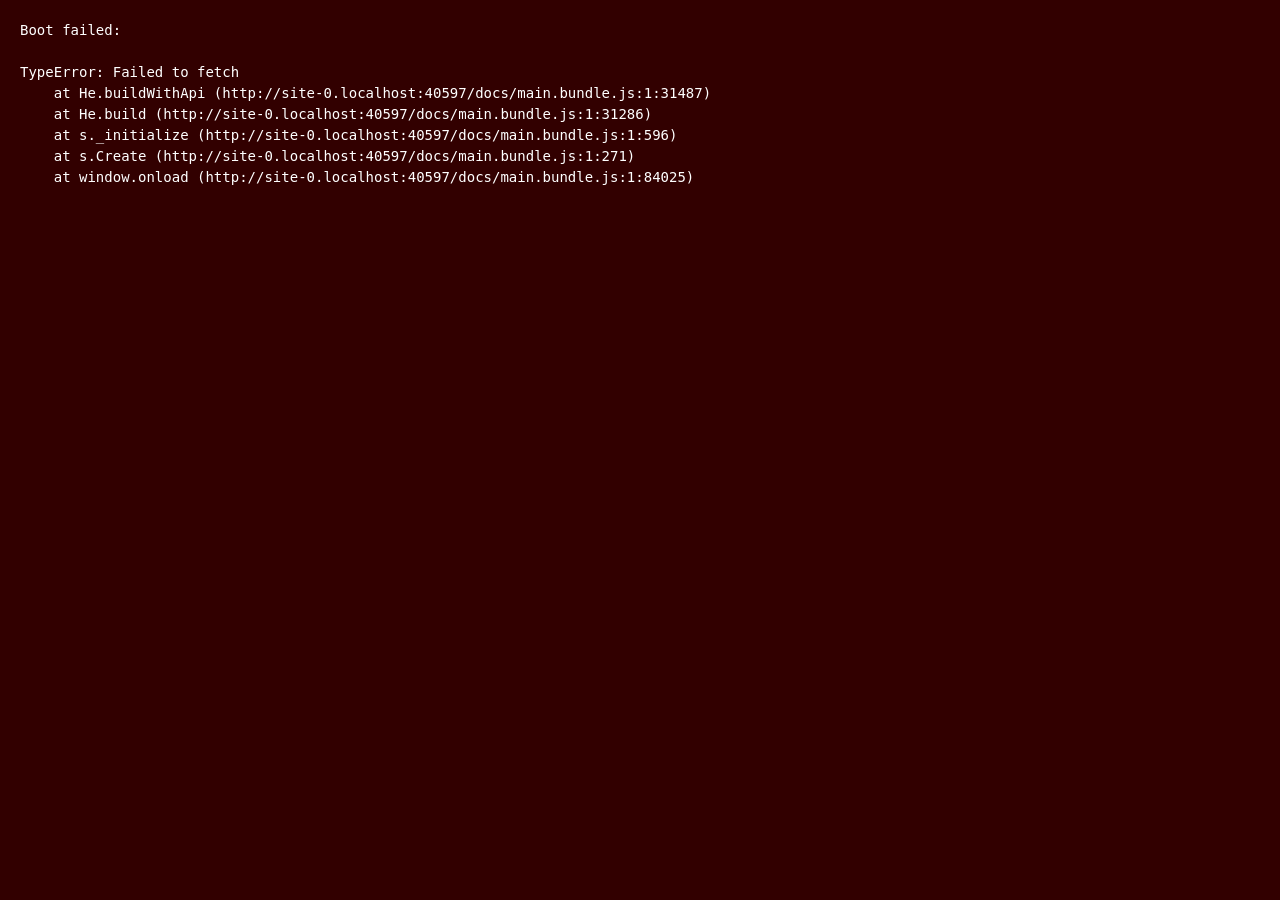
==== docs/index.html @ 5170bf03 "build: production docs for Snowbreak category, physics default and middle-drag pan" ====
<!doctype html><html lang="en"><head><meta charset="UTF-8"><meta name="description" content="Web viewer for Genshin models, HSR models (Honkai Star Rail) and ZZZ (Zenless Zone Zero) models."><meta name="viewport" content="width=device-width,initial-scale=1"><meta name="keywords" content="Genshin models, HSR models, ZZZ models, MMD models, Genshin Impact, Honkai Star Rail, Zenless Zone Zero, MMD models"><meta name="author" content="Phoshco"><meta name="twitter:card" content="summary_large_image"><meta name="twitter:title" content="Genshin/HSR/ZZZ model web viewer"><meta name="twitter:description" content="Web viewer for Genshin models, HSR models (Honkai Star Rail) and ZZZ (Zenless Zone Zero) models."><meta name="twitter:image" content="https://raw.githubusercontent.com/Phoshco/model-viewer/main/banner.jpeg"><meta property="og:title" content="Genshin/HSR/ZZZ model web viewer"><meta property="og:description" content="Web viewer for Genshin models, HSR models (Honkai Star Rail) and ZZZ (Zenless Zone Zero) models."><meta property="og:image" content="https://raw.githubusercontent.com/Phoshco/model-viewer/main/banner.jpeg"><meta property="og:image:width" content="500"/><meta property="og:url" content="https://phoshco.github.io/model-viewer/"><title>Genshin/HSR/ZZZ model web viewer</title><meta name="google-site-verification" content="cf2loS-tBYbqBxZTQldCj9R5hlEGfutUUX7zk37SfCw"/><link rel="canonical" href="https://phoshco.github.io/model-viewer/"/><script type="application/ld+json">{
        "@context": "https://schema.org",
        "@type": "SoftwareApplication",
        "name": "Genshin/HSR/ZZZ model web viewer",
        "operatingSystem": "Web",
        "potentialAction": {
            "@type": "SearchAction",
            "target": "https://phoshco.github.io/model-viewer/{search_term_string}",
            "query-input": "required name=search_term_string"
        },
        "url": "https://phoshco.github.io/model-viewer/",
        "inLanguage": "en",
        "description": "Web viewer for Genshin models, HSR models (Honkai Star Rail) and ZZZ (Zenless Zone Zero) models."
    }</script><link rel="icon" href="68ea91f434704af2d0b8.png?" type="image/png"><link rel="icon" type="image/svg+xml" href="fc9491953c163c5d10ad.svg"/><link rel="shortcut icon" href="abb0a956d202d83effd1.ico"/><link rel="apple-touch-icon" href="68ea91f434704af2d0b8.png"><link rel="apple-touch-icon" sizes="152x152" href="7edac1a84e5910ad3f31.png"><link rel="apple-touch-icon" sizes="180x180" href="a2c0a921f57fa936b40a.png"><link rel="apple-touch-icon" sizes="167x167" href="2fcbd43d6cc9a0ec531d.png"><meta name="apple-mobile-web-app-title" content="Genshin/HSR/ZZZ model viewer"><link rel="manifest" href="3674552cb0262bd4f1fc.webmanifest"/><script defer="defer" src="661.bundle.js"></script><script defer="defer" src="main.bundle.js"></script><link href="main.css" rel="stylesheet"></head><body><div id="app"></div></body></html>
---- docs/main.css ----
*, ::before, ::after {
  --tw-border-spacing-x: 0;
  --tw-border-spacing-y: 0;
  --tw-translate-x: 0;
  --tw-translate-y: 0;
  --tw-rotate: 0;
  --tw-skew-x: 0;
  --tw-skew-y: 0;
  --tw-scale-x: 1;
  --tw-scale-y: 1;
  --tw-pan-x:  ;
  --tw-pan-y:  ;
  --tw-pinch-zoom:  ;
  --tw-scroll-snap-strictness: proximity;
  --tw-gradient-from-position:  ;
  --tw-gradient-via-position:  ;
  --tw-gradient-to-position:  ;
  --tw-ordinal:  ;
  --tw-slashed-zero:  ;
  --tw-numeric-figure:  ;
  --tw-numeric-spacing:  ;
  --tw-numeric-fraction:  ;
  --tw-ring-inset:  ;
  --tw-ring-offset-width: 0px;
  --tw-ring-offset-color: #fff;
  --tw-ring-color: rgb(59 130 246 / 0.5);
  --tw-ring-offset-shadow: 0 0 #0000;
  --tw-ring-shadow: 0 0 #0000;
  --tw-shadow: 0 0 #0000;
  --tw-shadow-colored: 0 0 #0000;
  --tw-blur:  ;
  --tw-brightness:  ;
  --tw-contrast:  ;
  --tw-grayscale:  ;
  --tw-hue-rotate:  ;
  --tw-invert:  ;
  --tw-saturate:  ;
  --tw-sepia:  ;
  --tw-drop-shadow:  ;
  --tw-backdrop-blur:  ;
  --tw-backdrop-brightness:  ;
  --tw-backdrop-contrast:  ;
  --tw-backdrop-grayscale:  ;
  --tw-backdrop-hue-rotate:  ;
  --tw-backdrop-invert:  ;
  --tw-backdrop-opacity:  ;
  --tw-backdrop-saturate:  ;
  --tw-backdrop-sepia:  ;
  --tw-contain-size:  ;
  --tw-contain-layout:  ;
  --tw-contain-paint:  ;
  --tw-contain-style:  ;
}

::backdrop {
  --tw-border-spacing-x: 0;
  --tw-border-spacing-y: 0;
  --tw-translate-x: 0;
  --tw-translate-y: 0;
  --tw-rotate: 0;
  --tw-skew-x: 0;
  --tw-skew-y: 0;
  --tw-scale-x: 1;
  --tw-scale-y: 1;
  --tw-pan-x:  ;
  --tw-pan-y:  ;
  --tw-pinch-zoom:  ;
  --tw-scroll-snap-strictness: proximity;
  --tw-gradient-from-position:  ;
  --tw-gradient-via-position:  ;
  --tw-gradient-to-position:  ;
  --tw-ordinal:  ;
  --tw-slashed-zero:  ;
  --tw-numeric-figure:  ;
  --tw-numeric-spacing:  ;
  --tw-numeric-fraction:  ;
  --tw-ring-inset:  ;
  --tw-ring-offset-width: 0px;
  --tw-ring-offset-color: #fff;
  --tw-ring-color: rgb(59 130 246 / 0.5);
  --tw-ring-offset-shadow: 0 0 #0000;
  --tw-ring-shadow: 0 0 #0000;
  --tw-shadow: 0 0 #0000;
  --tw-shadow-colored: 0 0 #0000;
  --tw-blur:  ;
  --tw-brightness:  ;
  --tw-contrast:  ;
  --tw-grayscale:  ;
  --tw-hue-rotate:  ;
  --tw-invert:  ;
  --tw-saturate:  ;
  --tw-sepia:  ;
  --tw-drop-shadow:  ;
  --tw-backdrop-blur:  ;
  --tw-backdrop-brightness:  ;
  --tw-backdrop-contrast:  ;
  --tw-backdrop-grayscale:  ;
  --tw-backdrop-hue-rotate:  ;
  --tw-backdrop-invert:  ;
  --tw-backdrop-opacity:  ;
  --tw-backdrop-saturate:  ;
  --tw-backdrop-sepia:  ;
  --tw-contain-size:  ;
  --tw-contain-layout:  ;
  --tw-contain-paint:  ;
  --tw-contain-style:  ;
}/*
! tailwindcss v3.4.19 | MIT License | https://tailwindcss.com
*//*
1. Prevent padding and border from affecting element width. (https://github.com/mozdevs/cssremedy/issues/4)
2. Allow adding a border to an element by just adding a border-width. (https://github.com/tailwindcss/tailwindcss/pull/116)
*/

*,
::before,
::after {
  box-sizing: border-box; /* 1 */
  border-width: 0; /* 2 */
  border-style: solid; /* 2 */
  border-color: #e5e7eb; /* 2 */
}

::before,
::after {
  --tw-content: '';
}

/*
1. Use a consistent sensible line-height in all browsers.
2. Prevent adjustments of font size after orientation changes in iOS.
3. Use a more readable tab size.
4. Use the user's configured `sans` font-family by default.
5. Use the user's configured `sans` font-feature-settings by default.
6. Use the user's configured `sans` font-variation-settings by default.
7. Disable tap highlights on iOS
*/

html,
:host {
  line-height: 1.5; /* 1 */
  -webkit-text-size-adjust: 100%; /* 2 */
  -moz-tab-size: 4; /* 3 */
  -o-tab-size: 4;
     tab-size: 4; /* 3 */
  font-family: ui-sans-serif, system-ui, sans-serif, "Apple Color Emoji", "Segoe UI Emoji", "Segoe UI Symbol", "Noto Color Emoji"; /* 4 */
  font-feature-settings: normal; /* 5 */
  font-variation-settings: normal; /* 6 */
  -webkit-tap-highlight-color: transparent; /* 7 */
}

/*
1. Remove the margin in all browsers.
2. Inherit line-height from `html` so users can set them as a class directly on the `html` element.
*/

body {
  margin: 0; /* 1 */
  line-height: inherit; /* 2 */
}

/*
1. Add the correct height in Firefox.
2. Correct the inheritance of border color in Firefox. (https://bugzilla.mozilla.org/show_bug.cgi?id=190655)
3. Ensure horizontal rules are visible by default.
*/

hr {
  height: 0; /* 1 */
  color: inherit; /* 2 */
  border-top-width: 1px; /* 3 */
}

/*
Add the correct text decoration in Chrome, Edge, and Safari.
*/

abbr:where([title]) {
  -webkit-text-decoration: underline dotted;
          text-decoration: underline dotted;
}

/*
Remove the default font size and weight for headings.
*/

h1,
h2,
h3,
h4,
h5,
h6 {
  font-size: inherit;
  font-weight: inherit;
}

/*
Reset links to optimize for opt-in styling instead of opt-out.
*/

a {
  color: inherit;
  text-decoration: inherit;
}

/*
Add the correct font weight in Edge and Safari.
*/

b,
strong {
  font-weight: bolder;
}

/*
1. Use the user's configured `mono` font-family by default.
2. Use the user's configured `mono` font-feature-settings by default.
3. Use the user's configured `mono` font-variation-settings by default.
4. Correct the odd `em` font sizing in all browsers.
*/

code,
kbd,
samp,
pre {
  font-family: ui-monospace, SFMono-Regular, Menlo, Monaco, Consolas, "Liberation Mono", "Courier New", monospace; /* 1 */
  font-feature-settings: normal; /* 2 */
  font-variation-settings: normal; /* 3 */
  font-size: 1em; /* 4 */
}

/*
Add the correct font size in all browsers.
*/

small {
  font-size: 80%;
}

/*
Prevent `sub` and `sup` elements from affecting the line height in all browsers.
*/

sub,
sup {
  font-size: 75%;
  line-height: 0;
  position: relative;
  vertical-align: baseline;
}

sub {
  bottom: -0.25em;
}

sup {
  top: -0.5em;
}

/*
1. Remove text indentation from table contents in Chrome and Safari. (https://bugs.chromium.org/p/chromium/issues/detail?id=999088, https://bugs.webkit.org/show_bug.cgi?id=201297)
2. Correct table border color inheritance in all Chrome and Safari. (https://bugs.chromium.org/p/chromium/issues/detail?id=935729, https://bugs.webkit.org/show_bug.cgi?id=195016)
3. Remove gaps between table borders by default.
*/

table {
  text-indent: 0; /* 1 */
  border-color: inherit; /* 2 */
  border-collapse: collapse; /* 3 */
}

/*
1. Change the font styles in all browsers.
2. Remove the margin in Firefox and Safari.
3. Remove default padding in all browsers.
*/

button,
input,
optgroup,
select,
textarea {
  font-family: inherit; /* 1 */
  font-feature-settings: inherit; /* 1 */
  font-variation-settings: inherit; /* 1 */
  font-size: 100%; /* 1 */
  font-weight: inherit; /* 1 */
  line-height: inherit; /* 1 */
  letter-spacing: inherit; /* 1 */
  color: inherit; /* 1 */
  margin: 0; /* 2 */
  padding: 0; /* 3 */
}

/*
Remove the inheritance of text transform in Edge and Firefox.
*/

button,
select {
  text-transform: none;
}

/*
1. Correct the inability to style clickable types in iOS and Safari.
2. Remove default button styles.
*/

button,
input:where([type='button']),
input:where([type='reset']),
input:where([type='submit']) {
  -webkit-appearance: button; /* 1 */
  background-color: transparent; /* 2 */
  background-image: none; /* 2 */
}

/*
Use the modern Firefox focus style for all focusable elements.
*/

:-moz-focusring {
  outline: auto;
}

/*
Remove the additional `:invalid` styles in Firefox. (https://github.com/mozilla/gecko-dev/blob/2f9eacd9d3d995c937b4251a5557d95d494c9be1/layout/style/res/forms.css#L728-L737)
*/

:-moz-ui-invalid {
  box-shadow: none;
}

/*
Add the correct vertical alignment in Chrome and Firefox.
*/

progress {
  vertical-align: baseline;
}

/*
Correct the cursor style of increment and decrement buttons in Safari.
*/

::-webkit-inner-spin-button,
::-webkit-outer-spin-button {
  height: auto;
}

/*
1. Correct the odd appearance in Chrome and Safari.
2. Correct the outline style in Safari.
*/

[type='search'] {
  -webkit-appearance: textfield; /* 1 */
  outline-offset: -2px; /* 2 */
}

/*
Remove the inner padding in Chrome and Safari on macOS.
*/

::-webkit-search-decoration {
  -webkit-appearance: none;
}

/*
1. Correct the inability to style clickable types in iOS and Safari.
2. Change font properties to `inherit` in Safari.
*/

::-webkit-file-upload-button {
  -webkit-appearance: button; /* 1 */
  font: inherit; /* 2 */
}

/*
Add the correct display in Chrome and Safari.
*/

summary {
  display: list-item;
}

/*
Removes the default spacing and border for appropriate elements.
*/

blockquote,
dl,
dd,
h1,
h2,
h3,
h4,
h5,
h6,
hr,
figure,
p,
pre {
  margin: 0;
}

fieldset {
  margin: 0;
  padding: 0;
}

legend {
  padding: 0;
}

ol,
ul,
menu {
  list-style: none;
  margin: 0;
  padding: 0;
}

/*
Reset default styling for dialogs.
*/
dialog {
  padding: 0;
}

/*
Prevent resizing textareas horizontally by default.
*/

textarea {
  resize: vertical;
}

/*
1. Reset the default placeholder opacity in Firefox. (https://github.com/tailwindlabs/tailwindcss/issues/3300)
2. Set the default placeholder color to the user's configured gray 400 color.
*/

input::-moz-placeholder, textarea::-moz-placeholder {
  opacity: 1; /* 1 */
  color: #9ca3af; /* 2 */
}

input::placeholder,
textarea::placeholder {
  opacity: 1; /* 1 */
  color: #9ca3af; /* 2 */
}

/*
Set the default cursor for buttons.
*/

button,
[role="button"] {
  cursor: pointer;
}

/*
Make sure disabled buttons don't get the pointer cursor.
*/
:disabled {
  cursor: default;
}

/*
1. Make replaced elements `display: block` by default. (https://github.com/mozdevs/cssremedy/issues/14)
2. Add `vertical-align: middle` to align replaced elements more sensibly by default. (https://github.com/jensimmons/cssremedy/issues/14#issuecomment-634934210)
   This can trigger a poorly considered lint error in some tools but is included by design.
*/

img,
svg,
video,
canvas,
audio,
iframe,
embed,
object {
  display: block; /* 1 */
  vertical-align: middle; /* 2 */
}

/*
Constrain images and videos to the parent width and preserve their intrinsic aspect ratio. (https://github.com/mozdevs/cssremedy/issues/14)
*/

img,
video {
  max-width: 100%;
  height: auto;
}

/* Make elements with the HTML hidden attribute stay hidden by default */
[hidden]:where(:not([hidden="until-found"])) {
  display: none;
}
.container {
  width: 100%;
}
@media (min-width: 640px) {

  .container {
    max-width: 640px;
  }
}
@media (min-width: 768px) {

  .container {
    max-width: 768px;
  }
}
@media (min-width: 1024px) {

  .container {
    max-width: 1024px;
  }
}
@media (min-width: 1280px) {

  .container {
    max-width: 1280px;
  }
}
@media (min-width: 1536px) {

  .container {
    max-width: 1536px;
  }
}
.pointer-events-none {
  pointer-events: none;
}
.pointer-events-auto {
  pointer-events: auto;
}
.visible {
  visibility: visible;
}
.collapse {
  visibility: collapse;
}
.static {
  position: static;
}
.fixed {
  position: fixed;
}
.absolute {
  position: absolute;
}
.relative {
  position: relative;
}
.inset-0 {
  inset: 0px;
}
.right-1 {
  right: 0.25rem;
}
.right-2 {
  right: 0.5rem;
}
.right-3 {
  right: 0.75rem;
}
.top-1 {
  top: 0.25rem;
}
.top-2 {
  top: 0.5rem;
}
.z-20 {
  z-index: 20;
}
.block {
  display: block;
}
.inline {
  display: inline;
}
.flex {
  display: flex;
}
.grid {
  display: grid;
}
.hidden {
  display: none;
}
.aspect-square {
  aspect-ratio: 1 / 1;
}
.h-3 {
  height: 0.75rem;
}
.h-5 {
  height: 1.25rem;
}
.h-7 {
  height: 1.75rem;
}
.h-8 {
  height: 2rem;
}
.h-9 {
  height: 2.25rem;
}
.h-\[50px\] {
  height: 50px;
}
.h-full {
  height: 100%;
}
.max-h-\[240px\] {
  max-height: 240px;
}
.w-20 {
  width: 5rem;
}
.w-5 {
  width: 1.25rem;
}
.w-7 {
  width: 1.75rem;
}
.w-8 {
  width: 2rem;
}
.w-9 {
  width: 2.25rem;
}
.w-\[220px\] {
  width: 220px;
}
.w-\[50px\] {
  width: 50px;
}
.w-full {
  width: 100%;
}
.flex-1 {
  flex: 1 1 0%;
}
.shrink-0 {
  flex-shrink: 0;
}
.transform {
  transform: translate(var(--tw-translate-x), var(--tw-translate-y)) rotate(var(--tw-rotate)) skewX(var(--tw-skew-x)) skewY(var(--tw-skew-y)) scaleX(var(--tw-scale-x)) scaleY(var(--tw-scale-y));
}
.cursor-pointer {
  cursor: pointer;
}
.select-none {
  -webkit-user-select: none;
     -moz-user-select: none;
          user-select: none;
}
.resize {
  resize: both;
}
.grid-cols-4 {
  grid-template-columns: repeat(4, minmax(0, 1fr));
}
.flex-col {
  flex-direction: column;
}
.flex-wrap {
  flex-wrap: wrap;
}
.items-center {
  align-items: center;
}
.items-stretch {
  align-items: stretch;
}
.justify-center {
  justify-content: center;
}
.gap-1 {
  gap: 0.25rem;
}
.gap-2 {
  gap: 0.5rem;
}
.overflow-hidden {
  overflow: hidden;
}
.overflow-y-auto {
  overflow-y: auto;
}
.overflow-x-hidden {
  overflow-x: hidden;
}
.truncate {
  overflow: hidden;
  text-overflow: ellipsis;
  white-space: nowrap;
}
.rounded {
  border-radius: 0.25rem;
}
.rounded-2xl {
  border-radius: 1rem;
}
.rounded-full {
  border-radius: 9999px;
}
.rounded-lg {
  border-radius: 0.5rem;
}
.rounded-none {
  border-radius: 0px;
}
.rounded-xl {
  border-radius: 0.75rem;
}
.border {
  border-width: 1px;
}
.border-0 {
  border-width: 0px;
}
.border-t {
  border-top-width: 1px;
}
.border-black\/30 {
  border-color: rgb(0 0 0 / 0.3);
}
.bg-\[rgb\(44\2c 48\2c 50\)\] {
  --tw-bg-opacity: 1;
  background-color: rgb(44 48 50 / var(--tw-bg-opacity, 1));
}
.bg-\[rgb\(64\2c 68\2c 70\)\] {
  --tw-bg-opacity: 1;
  background-color: rgb(64 68 70 / var(--tw-bg-opacity, 1));
}
.bg-black\/40 {
  background-color: rgb(0 0 0 / 0.4);
}
.bg-transparent {
  background-color: transparent;
}
.object-contain {
  -o-object-fit: contain;
     object-fit: contain;
}
.object-cover {
  -o-object-fit: cover;
     object-fit: cover;
}
.p-2 {
  padding: 0.5rem;
}
.px-1 {
  padding-left: 0.25rem;
  padding-right: 0.25rem;
}
.px-2 {
  padding-left: 0.5rem;
  padding-right: 0.5rem;
}
.px-3 {
  padding-left: 0.75rem;
  padding-right: 0.75rem;
}
.py-1 {
  padding-top: 0.25rem;
  padding-bottom: 0.25rem;
}
.py-1\.5 {
  padding-top: 0.375rem;
  padding-bottom: 0.375rem;
}
.py-2 {
  padding-top: 0.5rem;
  padding-bottom: 0.5rem;
}
.pb-6 {
  padding-bottom: 1.5rem;
}
.pr-12 {
  padding-right: 3rem;
}
.pr-2 {
  padding-right: 0.5rem;
}
.text-left {
  text-align: left;
}
.text-base {
  font-size: 1rem;
  line-height: 1.5rem;
}
.text-sm {
  font-size: 0.875rem;
  line-height: 1.25rem;
}
.text-xl {
  font-size: 1.25rem;
  line-height: 1.75rem;
}
.text-xs {
  font-size: 0.75rem;
  line-height: 1rem;
}
.leading-none {
  line-height: 1;
}
.text-black {
  --tw-text-opacity: 1;
  color: rgb(0 0 0 / var(--tw-text-opacity, 1));
}
.text-gray-400 {
  --tw-text-opacity: 1;
  color: rgb(156 163 175 / var(--tw-text-opacity, 1));
}
.text-white {
  --tw-text-opacity: 1;
  color: rgb(255 255 255 / var(--tw-text-opacity, 1));
}
.opacity-80 {
  opacity: 0.8;
}
.shadow {
  --tw-shadow: 0 1px 3px 0 rgb(0 0 0 / 0.1), 0 1px 2px -1px rgb(0 0 0 / 0.1);
  --tw-shadow-colored: 0 1px 3px 0 var(--tw-shadow-color), 0 1px 2px -1px var(--tw-shadow-color);
  box-shadow: var(--tw-ring-offset-shadow, 0 0 #0000), var(--tw-ring-shadow, 0 0 #0000), var(--tw-shadow);
}
.shadow-2xl {
  --tw-shadow: 0 25px 50px -12px rgb(0 0 0 / 0.25);
  --tw-shadow-colored: 0 25px 50px -12px var(--tw-shadow-color);
  box-shadow: var(--tw-ring-offset-shadow, 0 0 #0000), var(--tw-ring-shadow, 0 0 #0000), var(--tw-shadow);
}
.shadow-lg {
  --tw-shadow: 0 10px 15px -3px rgb(0 0 0 / 0.1), 0 4px 6px -4px rgb(0 0 0 / 0.1);
  --tw-shadow-colored: 0 10px 15px -3px var(--tw-shadow-color), 0 4px 6px -4px var(--tw-shadow-color);
  box-shadow: var(--tw-ring-offset-shadow, 0 0 #0000), var(--tw-ring-shadow, 0 0 #0000), var(--tw-shadow);
}
.outline-none {
  outline: 2px solid transparent;
  outline-offset: 2px;
}
.outline {
  outline-style: solid;
}
.filter {
  filter: var(--tw-blur) var(--tw-brightness) var(--tw-contrast) var(--tw-grayscale) var(--tw-hue-rotate) var(--tw-invert) var(--tw-saturate) var(--tw-sepia) var(--tw-drop-shadow);
}

html,
body {
    overflow: hidden;
    width: 100%;
    height: 100%;
    margin: 0;
    padding: 0;
    box-sizing: border-box;
}

body {
    position: relative;
    background-color: black;
}

#app {
    position: fixed;
    inset: 0;
    pointer-events: none;
    z-index: 10;
}

#app * {
    /* interactive elements opt in via .pointer-events-auto */
}

/*
 * Fade UI elements while an animation is playing. Hover restores full opacity.
 * Applied by adding .fadeable to Toolbar buttons, CharNameOverlay, DisclaimerText;
 * the #app root gets .playing when the mmd runtime is playing.
 */
.fadeable {
    opacity: 1;
    transition: opacity 0.3s ease;
}

#app.playing .fadeable {
    opacity: 0.2;
}

#app.playing .fadeable:hover {
    opacity: 1;
}

/*
 * Inactive/disabled toolbar button: dimmed via CSS (so it composes with the
 * play-fade above instead of being overridden by an inline opacity).
 */
.fadeable.is-inactive {
    opacity: 0.4;
}

#app.playing .fadeable.is-inactive {
    opacity: 0.2;
}

#app.playing .fadeable.is-inactive:hover {
    opacity: 0.4;
}

.hover\:bg-\[rgb\(64\2c 68\2c 70\)\]:hover {
  --tw-bg-opacity: 1;
  background-color: rgb(64 68 70 / var(--tw-bg-opacity, 1));
}

.hover\:bg-black\/60:hover {
  background-color: rgb(0 0 0 / 0.6);
}

@media (min-width: 640px) {

  .sm\:block {
    display: block;
  }

  .sm\:inline {
    display: inline;
  }

  .sm\:hidden {
    display: none;
  }

  .sm\:h-10 {
    height: 2.5rem;
  }

  .sm\:h-4 {
    height: 1rem;
  }

  .sm\:h-6 {
    height: 1.5rem;
  }

  .sm\:h-8 {
    height: 2rem;
  }

  .sm\:h-\[50px\] {
    height: 50px;
  }

  .sm\:h-\[920px\] {
    height: 920px;
  }

  .sm\:max-h-\[280px\] {
    max-height: 280px;
  }

  .sm\:max-h-\[95vh\] {
    max-height: 95vh;
  }

  .sm\:w-10 {
    width: 2.5rem;
  }

  .sm\:w-20 {
    width: 5rem;
  }

  .sm\:w-6 {
    width: 1.5rem;
  }

  .sm\:w-8 {
    width: 2rem;
  }

  .sm\:w-\[250px\] {
    width: 250px;
  }

  .sm\:w-\[720px\] {
    width: 720px;
  }

  .sm\:max-w-\[95vw\] {
    max-width: 95vw;
  }

  .sm\:grid-cols-5 {
    grid-template-columns: repeat(5, minmax(0, 1fr));
  }

  .sm\:flex-nowrap {
    flex-wrap: nowrap;
  }

  .sm\:items-center {
    align-items: center;
  }

  .sm\:gap-2 {
    gap: 0.5rem;
  }

  .sm\:rounded-2xl {
    border-radius: 1rem;
  }

  .sm\:rounded-b-xl {
    border-bottom-right-radius: 0.75rem;
    border-bottom-left-radius: 0.75rem;
  }

  .sm\:border-2 {
    border-width: 2px;
  }

  .sm\:border-black {
    --tw-border-opacity: 1;
    border-color: rgb(0 0 0 / var(--tw-border-opacity, 1));
  }

  .sm\:p-3 {
    padding: 0.75rem;
  }

  .sm\:px-3 {
    padding-left: 0.75rem;
    padding-right: 0.75rem;
  }

  .sm\:py-0 {
    padding-top: 0px;
    padding-bottom: 0px;
  }

  .sm\:py-2 {
    padding-top: 0.5rem;
    padding-bottom: 0.5rem;
  }

  .sm\:pr-3 {
    padding-right: 0.75rem;
  }

  .sm\:text-base {
    font-size: 1rem;
    line-height: 1.5rem;
  }

  .sm\:text-sm {
    font-size: 0.875rem;
    line-height: 1.25rem;
  }
}

@media (min-width: 768px) {

  .md\:text-2xl {
    font-size: 1.5rem;
    line-height: 2rem;
  }

  .md\:text-lg {
    font-size: 1.125rem;
    line-height: 1.75rem;
  }

  .md\:text-xl {
    font-size: 1.25rem;
    line-height: 1.75rem;
  }
}

/*
 * Modern styling for the MMD bottom playbar.
 *
 * The playbar DOM is created imperatively in `mobileMmdPlayerControl.js`
 * (it lives in Babylon's engine container, outside the React/Tailwind #app
 * tree), so everything here is scoped under `.mmd-playbar` and must not leak.
 *
 * Design: a translucent, blurred dark panel anchored to the bottom with an
 * accent-filled progress slider, circular icon buttons with hover highlights,
 * and tabular-numeral time readouts.
 */

.mmd-playbar {
    --mmd-accent: #e5e7eb;
    --mmd-accent-strong: #ffffff;
    --mmd-track: rgba(255, 255, 255, 0.22);
    --mmd-fg: #f3f4f6;
    --mmd-fg-dim: rgba(243, 244, 246, 0.55);
}

/* Inner gradient / panel surface. */
.mmd-playbar__inner {
    box-sizing: border-box;
    background: linear-gradient(
        to top,
        rgba(10, 10, 14, 0.78) 0%,
        rgba(10, 10, 14, 0.55) 55%,
        rgba(10, 10, 14, 0) 100%
    );
    backdrop-filter: blur(10px);
    padding: 10px 14px 12px;
    gap: 6px;
    font-family: system-ui, -apple-system, "Segoe UI", Roboto, sans-serif;
}

/* ---- Range sliders (time / volume / speed) ---- */
.mmd-playbar__slider {
    -webkit-appearance: none;
    -moz-appearance: none;
    appearance: none;
    height: 5px;
    border: none;
    border-radius: 999px;
    outline: none;
    cursor: pointer;
    background: linear-gradient(
        to right,
        var(--mmd-accent-strong) 0%,
        var(--mmd-accent-strong) var(--mmd-fill, 0%),
        var(--mmd-track) var(--mmd-fill, 0%),
        var(--mmd-track) 100%
    );
    transition: height 0.15s ease;
}

.mmd-playbar__slider--time {
    height: 5px;
}

.mmd-playbar__slider:hover {
    height: 7px;
}

/* WebKit / Chromium thumb */
.mmd-playbar__slider::-webkit-slider-thumb {
    -webkit-appearance: none;
    appearance: none;
    width: 13px;
    height: 13px;
    border-radius: 50%;
    background: var(--mmd-accent-strong);
    border: none;
    box-shadow: 0 1px 3px rgba(0, 0, 0, 0.5);
    -webkit-transition: transform 0.12s ease, box-shadow 0.12s ease;
    transition: transform 0.12s ease, box-shadow 0.12s ease;
}

.mmd-playbar__slider:hover::-webkit-slider-thumb,
.mmd-playbar__slider:active::-webkit-slider-thumb {
    transform: scale(1.25);
    box-shadow: 0 0 0 4px rgba(255, 255, 255, 0.18);
}

/* Firefox thumb + track */
.mmd-playbar__slider::-moz-range-thumb {
    width: 13px;
    height: 13px;
    border-radius: 50%;
    background: var(--mmd-accent-strong);
    border: none;
    box-shadow: 0 1px 3px rgba(0, 0, 0, 0.5);
    -moz-transition: transform 0.12s ease, box-shadow 0.12s ease;
    transition: transform 0.12s ease, box-shadow 0.12s ease;
}

.mmd-playbar__slider:hover::-moz-range-thumb,
.mmd-playbar__slider:active::-moz-range-thumb {
    transform: scale(1.25);
    box-shadow: 0 0 0 4px rgba(255, 255, 255, 0.18);
}

.mmd-playbar__slider::-moz-range-track {
    height: 5px;
    border-radius: 999px;
    background: transparent;
}

/* ---- Icon buttons (play / sound / fullscreen) ---- */
.mmd-playbar__btn {
    display: inline-flex;
    align-items: center;
    justify-content: center;
    box-sizing: border-box;
    padding: 0;
    border: none;
    border-radius: 50%;
    background: transparent;
    color: var(--mmd-fg);
    cursor: pointer;
    transition: background-color 0.15s ease, transform 0.1s ease, color 0.15s ease;
    -webkit-tap-highlight-color: transparent;
}

.mmd-playbar__btn:hover {
    background: rgba(255, 255, 255, 0.16);
    color: var(--mmd-accent-strong);
}

.mmd-playbar__btn:active {
    transform: scale(0.9);
}

.mmd-playbar__btn svg {
    width: 55%;
    height: 55%;
    display: block;
    pointer-events: none;
    fill: currentColor;
}

/* ---- Time / speed text ---- */
.mmd-playbar__time {
    color: var(--mmd-fg);
    font-size: 12px;
    font-variant-numeric: tabular-nums;
    letter-spacing: 0.2px;
    -webkit-user-select: none;
       -moz-user-select: none;
            user-select: none;
}

.mmd-playbar__time--total {
    color: var(--mmd-fg-dim);
}

.mmd-playbar__speed-label {
    color: var(--mmd-fg);
    font-size: 12px;
    font-variant-numeric: tabular-nums;
    -webkit-user-select: none;
       -moz-user-select: none;
            user-select: none;
}
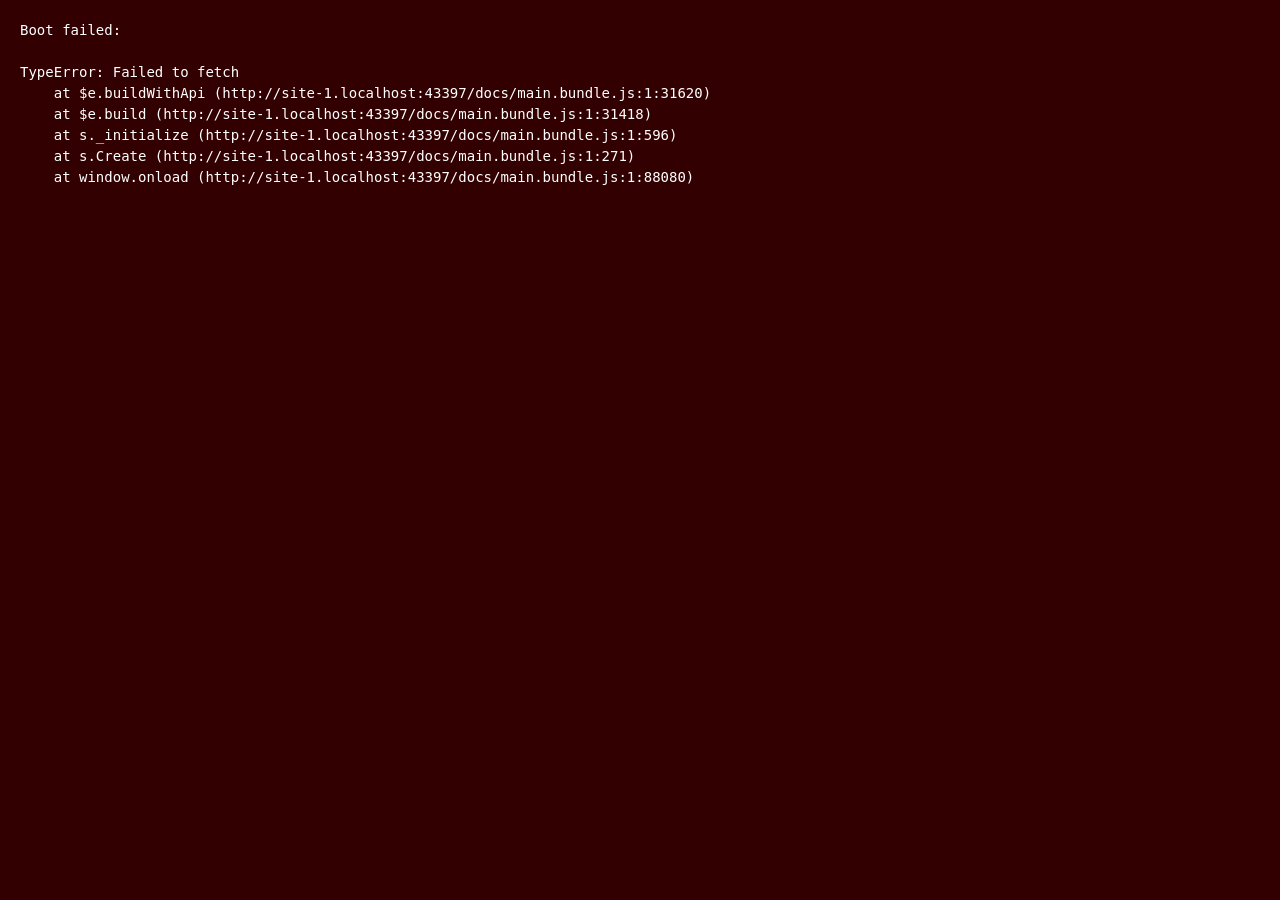
==== commit 407765d7: "feat: part/outfit switch panel for MMD material morphs - enable babylon-mmd material morphing via Mm" ====
--- a/docs/index.html
+++ b/docs/index.html
@@ -11,4 +11,4 @@
         "url": "https://phoshco.github.io/model-viewer/",
         "inLanguage": "en",
         "description": "Web viewer for Genshin models, HSR models (Honkai Star Rail) and ZZZ (Zenless Zone Zero) models."
-    }</script><link rel="icon" href="68ea91f434704af2d0b8.png?" type="image/png"><link rel="icon" type="image/svg+xml" href="fc9491953c163c5d10ad.svg"/><link rel="shortcut icon" href="abb0a956d202d83effd1.ico"/><link rel="apple-touch-icon" href="68ea91f434704af2d0b8.png"><link rel="apple-touch-icon" sizes="152x152" href="7edac1a84e5910ad3f31.png"><link rel="apple-touch-icon" sizes="180x180" href="a2c0a921f57fa936b40a.png"><link rel="apple-touch-icon" sizes="167x167" href="2fcbd43d6cc9a0ec531d.png"><meta name="apple-mobile-web-app-title" content="Genshin/HSR/ZZZ model viewer"><link rel="manifest" href="3674552cb0262bd4f1fc.webmanifest"/><script defer="defer" src="661.bundle.js"></script><script defer="defer" src="main.bundle.js"></script><link href="main.css" rel="stylesheet"></head><body><div id="app"></div></body></html>+    }</script><link rel="icon" href="68ea91f434704af2d0b8.png?" type="image/png"><link rel="icon" type="image/svg+xml" href="fc9491953c163c5d10ad.svg"/><link rel="shortcut icon" href="abb0a956d202d83effd1.ico"/><link rel="apple-touch-icon" href="68ea91f434704af2d0b8.png"><link rel="apple-touch-icon" sizes="152x152" href="7edac1a84e5910ad3f31.png"><link rel="apple-touch-icon" sizes="180x180" href="a2c0a921f57fa936b40a.png"><link rel="apple-touch-icon" sizes="167x167" href="2fcbd43d6cc9a0ec531d.png"><meta name="apple-mobile-web-app-title" content="Genshin/HSR/ZZZ model viewer"><link rel="manifest" href="3674552cb0262bd4f1fc.webmanifest"/><script defer="defer" src="318.bundle.js"></script><script defer="defer" src="main.bundle.js"></script><link href="main.css" rel="stylesheet"></head><body><div id="app"></div></body></html>
--- a/docs/main.css
+++ b/docs/main.css
@@ -556,9 +556,15 @@
 .relative {
   position: relative;
 }
+.sticky {
+  position: sticky;
+}
 .inset-0 {
   inset: 0px;
 }
+.bottom-0 {
+  bottom: 0px;
+}
 .right-1 {
   right: 0.25rem;
 }
@@ -568,6 +574,9 @@
 .right-3 {
   right: 0.75rem;
 }
+.top-0 {
+  top: 0px;
+}
 .top-1 {
   top: 0.25rem;
 }
@@ -619,6 +628,9 @@
 .max-h-\[240px\] {
   max-height: 240px;
 }
+.max-h-\[320px\] {
+  max-height: 320px;
+}
 .w-20 {
   width: 5rem;
 }
@@ -636,6 +648,9 @@
 }
 .w-\[220px\] {
   width: 220px;
+}
+.w-\[250px\] {
+  width: 250px;
 }
 .w-\[50px\] {
   width: 50px;
@@ -681,6 +696,9 @@
 .justify-center {
   justify-content: center;
 }
+.justify-between {
+  justify-content: space-between;
+}
 .gap-1 {
   gap: 0.25rem;
 }
@@ -725,11 +743,17 @@
 .border-0 {
   border-width: 0px;
 }
+.border-b {
+  border-bottom-width: 1px;
+}
 .border-t {
   border-top-width: 1px;
 }
 .border-black\/30 {
   border-color: rgb(0 0 0 / 0.3);
+}
+.border-white\/10 {
+  border-color: rgb(255 255 255 / 0.1);
 }
 .bg-\[rgb\(44\2c 48\2c 50\)\] {
   --tw-bg-opacity: 1;
@@ -739,11 +763,18 @@
   --tw-bg-opacity: 1;
   background-color: rgb(64 68 70 / var(--tw-bg-opacity, 1));
 }
+.bg-\[rgb\(90\2c 140\2c 90\)\] {
+  --tw-bg-opacity: 1;
+  background-color: rgb(90 140 90 / var(--tw-bg-opacity, 1));
+}
 .bg-black\/40 {
   background-color: rgb(0 0 0 / 0.4);
 }
 .bg-transparent {
   background-color: transparent;
+}
+.bg-white\/10 {
+  background-color: rgb(255 255 255 / 0.1);
 }
 .object-contain {
   -o-object-fit: contain;
@@ -768,6 +799,10 @@
   padding-left: 0.75rem;
   padding-right: 0.75rem;
 }
+.py-0\.5 {
+  padding-top: 0.125rem;
+  padding-bottom: 0.125rem;
+}
 .py-1 {
   padding-top: 0.25rem;
   padding-bottom: 0.25rem;
@@ -822,6 +857,12 @@
 .text-white {
   --tw-text-opacity: 1;
   color: rgb(255 255 255 / var(--tw-text-opacity, 1));
+}
+.opacity-60 {
+  opacity: 0.6;
+}
+.opacity-70 {
+  opacity: 0.7;
 }
 .opacity-80 {
   opacity: 0.8;
@@ -919,6 +960,10 @@
 
 .hover\:bg-black\/60:hover {
   background-color: rgb(0 0 0 / 0.6);
+}
+
+.hover\:bg-white\/20:hover {
+  background-color: rgb(255 255 255 / 0.2);
 }
 
 @media (min-width: 640px) {
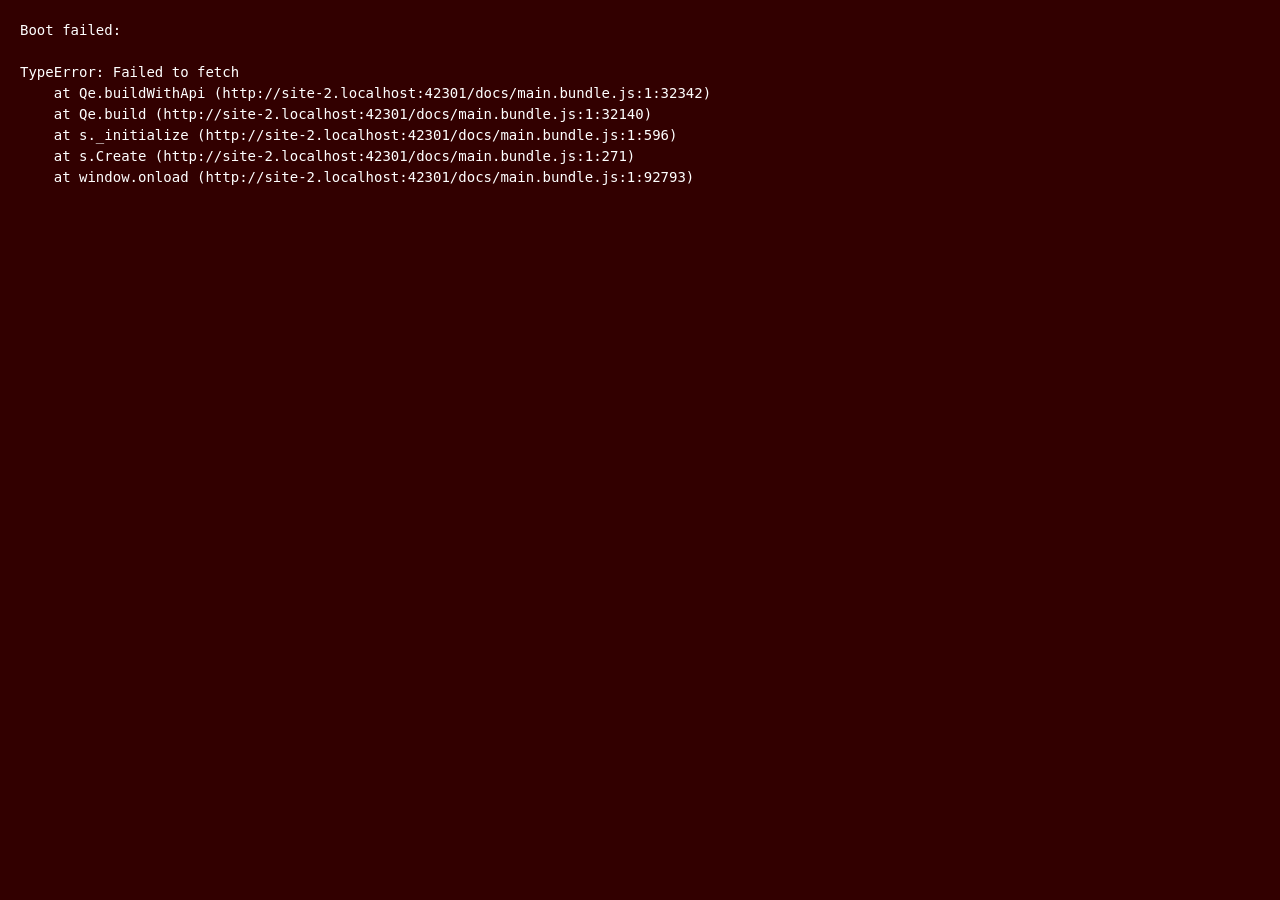
==== commit 4a8b5c5f: "feat: load plain VMD tracks (VmdLoader) + expression VMD merge; add AOA 猫步轻俏 demo track" ====
--- a/docs/index.html
+++ b/docs/index.html
@@ -11,4 +11,4 @@
         "url": "https://phoshco.github.io/model-viewer/",
         "inLanguage": "en",
         "description": "Web viewer for Genshin models, HSR models (Honkai Star Rail) and ZZZ (Zenless Zone Zero) models."
-    }</script><link rel="icon" href="68ea91f434704af2d0b8.png?" type="image/png"><link rel="icon" type="image/svg+xml" href="fc9491953c163c5d10ad.svg"/><link rel="shortcut icon" href="abb0a956d202d83effd1.ico"/><link rel="apple-touch-icon" href="68ea91f434704af2d0b8.png"><link rel="apple-touch-icon" sizes="152x152" href="7edac1a84e5910ad3f31.png"><link rel="apple-touch-icon" sizes="180x180" href="a2c0a921f57fa936b40a.png"><link rel="apple-touch-icon" sizes="167x167" href="2fcbd43d6cc9a0ec531d.png"><meta name="apple-mobile-web-app-title" content="Genshin/HSR/ZZZ model viewer"><link rel="manifest" href="3674552cb0262bd4f1fc.webmanifest"/><script defer="defer" src="318.bundle.js"></script><script defer="defer" src="main.bundle.js"></script><link href="main.css" rel="stylesheet"></head><body><div id="app"></div></body></html>+    }</script><link rel="icon" href="68ea91f434704af2d0b8.png?" type="image/png"><link rel="icon" type="image/svg+xml" href="fc9491953c163c5d10ad.svg"/><link rel="shortcut icon" href="abb0a956d202d83effd1.ico"/><link rel="apple-touch-icon" href="68ea91f434704af2d0b8.png"><link rel="apple-touch-icon" sizes="152x152" href="7edac1a84e5910ad3f31.png"><link rel="apple-touch-icon" sizes="180x180" href="a2c0a921f57fa936b40a.png"><link rel="apple-touch-icon" sizes="167x167" href="2fcbd43d6cc9a0ec531d.png"><meta name="apple-mobile-web-app-title" content="Genshin/HSR/ZZZ model viewer"><link rel="manifest" href="3674552cb0262bd4f1fc.webmanifest"/><script defer="defer" src="841.bundle.js"></script><script defer="defer" src="main.bundle.js"></script><link href="main.css" rel="stylesheet"></head><body><div id="app"></div></body></html>
--- a/docs/main.css
+++ b/docs/main.css
@@ -556,15 +556,9 @@
 .relative {
   position: relative;
 }
-.sticky {
-  position: sticky;
-}
 .inset-0 {
   inset: 0px;
 }
-.bottom-0 {
-  bottom: 0px;
-}
 .right-1 {
   right: 0.25rem;
 }
@@ -574,9 +568,6 @@
 .right-3 {
   right: 0.75rem;
 }
-.top-0 {
-  top: 0px;
-}
 .top-1 {
   top: 0.25rem;
 }
@@ -604,6 +595,9 @@
 .aspect-square {
   aspect-ratio: 1 / 1;
 }
+.h-1 {
+  height: 0.25rem;
+}
 .h-3 {
   height: 0.75rem;
 }
@@ -628,8 +622,11 @@
 .max-h-\[240px\] {
   max-height: 240px;
 }
-.max-h-\[320px\] {
-  max-height: 320px;
+.max-h-\[340px\] {
+  max-height: 340px;
+}
+.w-10 {
+  width: 2.5rem;
 }
 .w-20 {
   width: 5rem;
@@ -646,17 +643,23 @@
 .w-9 {
   width: 2.25rem;
 }
+.w-\[110px\] {
+  width: 110px;
+}
 .w-\[220px\] {
   width: 220px;
 }
-.w-\[250px\] {
-  width: 250px;
+.w-\[300px\] {
+  width: 300px;
 }
 .w-\[50px\] {
   width: 50px;
 }
 .w-full {
   width: 100%;
+}
+.max-w-\[92vw\] {
+  max-width: 92vw;
 }
 .flex-1 {
   flex: 1 1 0%;
@@ -755,6 +758,10 @@
 .border-white\/10 {
   border-color: rgb(255 255 255 / 0.1);
 }
+.bg-\[rgb\(150\2c 90\2c 90\)\] {
+  --tw-bg-opacity: 1;
+  background-color: rgb(150 90 90 / var(--tw-bg-opacity, 1));
+}
 .bg-\[rgb\(44\2c 48\2c 50\)\] {
   --tw-bg-opacity: 1;
   background-color: rgb(44 48 50 / var(--tw-bg-opacity, 1));
@@ -776,6 +783,9 @@
 .bg-white\/10 {
   background-color: rgb(255 255 255 / 0.1);
 }
+.bg-white\/20 {
+  background-color: rgb(255 255 255 / 0.2);
+}
 .object-contain {
   -o-object-fit: contain;
      object-fit: contain;
@@ -791,6 +801,10 @@
   padding-left: 0.25rem;
   padding-right: 0.25rem;
 }
+.px-1\.5 {
+  padding-left: 0.375rem;
+  padding-right: 0.375rem;
+}
 .px-2 {
   padding-left: 0.5rem;
   padding-right: 0.5rem;
@@ -815,6 +829,9 @@
   padding-top: 0.5rem;
   padding-bottom: 0.5rem;
 }
+.pb-1 {
+  padding-bottom: 0.25rem;
+}
 .pb-6 {
   padding-bottom: 1.5rem;
 }
@@ -824,8 +841,20 @@
 .pr-2 {
   padding-right: 0.5rem;
 }
+.pt-2 {
+  padding-top: 0.5rem;
+}
 .text-left {
   text-align: left;
+}
+.text-right {
+  text-align: right;
+}
+.text-\[10px\] {
+  font-size: 10px;
+}
+.text-\[11px\] {
+  font-size: 11px;
 }
 .text-base {
   font-size: 1rem;
@@ -843,8 +872,21 @@
   font-size: 0.75rem;
   line-height: 1rem;
 }
+.font-semibold {
+  font-weight: 600;
+}
+.lowercase {
+  text-transform: lowercase;
+}
+.tabular-nums {
+  --tw-numeric-spacing: tabular-nums;
+  font-variant-numeric: var(--tw-ordinal) var(--tw-slashed-zero) var(--tw-numeric-figure) var(--tw-numeric-spacing) var(--tw-numeric-fraction);
+}
 .leading-none {
   line-height: 1;
+}
+.tracking-wide {
+  letter-spacing: 0.025em;
 }
 .text-black {
   --tw-text-opacity: 1;
@@ -857,6 +899,9 @@
 .text-white {
   --tw-text-opacity: 1;
   color: rgb(255 255 255 / var(--tw-text-opacity, 1));
+}
+.accent-\[rgb\(120\2c 170\2c 120\)\] {
+  accent-color: rgb(120,170,120);
 }
 .opacity-60 {
   opacity: 0.6;
@@ -885,6 +930,9 @@
 .outline-none {
   outline: 2px solid transparent;
   outline-offset: 2px;
+}
+.\!outline {
+  outline-style: solid !important;
 }
 .outline {
   outline-style: solid;
@@ -964,6 +1012,10 @@
 
 .hover\:bg-white\/20:hover {
   background-color: rgb(255 255 255 / 0.2);
+}
+
+.hover\:opacity-100:hover {
+  opacity: 1;
 }
 
 @media (min-width: 640px) {
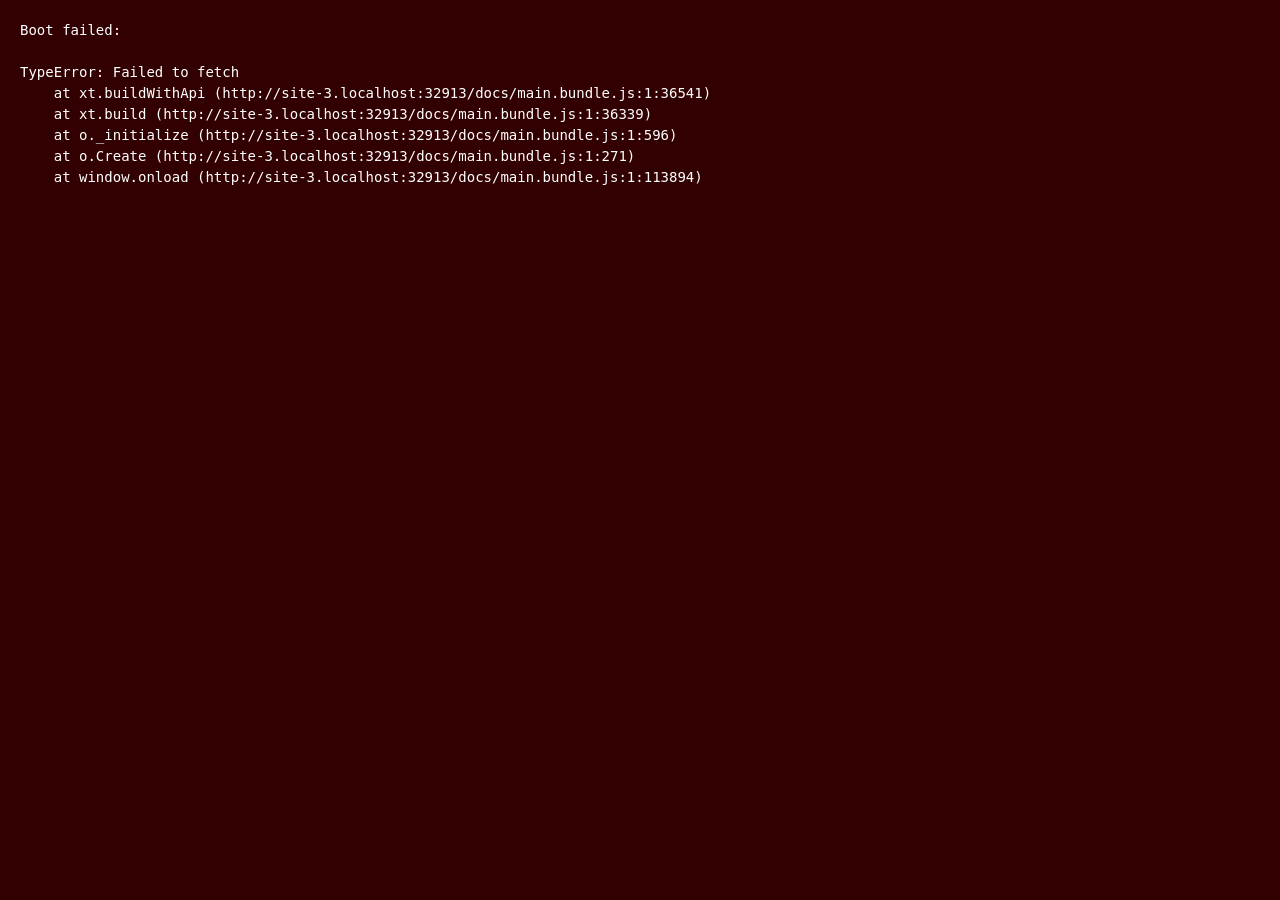
==== commit 50f73af8: "feat: realistic PBR render preset (PBR materials + studio IBL + bloom/ACES/grain + normal maps)" ====
--- a/docs/index.html
+++ b/docs/index.html
@@ -11,4 +11,4 @@
         "url": "https://phoshco.github.io/model-viewer/",
         "inLanguage": "en",
         "description": "Web viewer for Genshin models, HSR models (Honkai Star Rail) and ZZZ (Zenless Zone Zero) models."
-    }</script><link rel="icon" href="68ea91f434704af2d0b8.png?" type="image/png"><link rel="icon" type="image/svg+xml" href="fc9491953c163c5d10ad.svg"/><link rel="shortcut icon" href="abb0a956d202d83effd1.ico"/><link rel="apple-touch-icon" href="68ea91f434704af2d0b8.png"><link rel="apple-touch-icon" sizes="152x152" href="7edac1a84e5910ad3f31.png"><link rel="apple-touch-icon" sizes="180x180" href="a2c0a921f57fa936b40a.png"><link rel="apple-touch-icon" sizes="167x167" href="2fcbd43d6cc9a0ec531d.png"><meta name="apple-mobile-web-app-title" content="Genshin/HSR/ZZZ model viewer"><link rel="manifest" href="3674552cb0262bd4f1fc.webmanifest"/><script defer="defer" src="841.bundle.js"></script><script defer="defer" src="main.bundle.js"></script><link href="main.css" rel="stylesheet"></head><body><div id="app"></div></body></html>+    }</script><link rel="icon" href="68ea91f434704af2d0b8.png?" type="image/png"><link rel="icon" type="image/svg+xml" href="fc9491953c163c5d10ad.svg"/><link rel="shortcut icon" href="abb0a956d202d83effd1.ico"/><link rel="apple-touch-icon" href="68ea91f434704af2d0b8.png"><link rel="apple-touch-icon" sizes="152x152" href="7edac1a84e5910ad3f31.png"><link rel="apple-touch-icon" sizes="180x180" href="a2c0a921f57fa936b40a.png"><link rel="apple-touch-icon" sizes="167x167" href="2fcbd43d6cc9a0ec531d.png"><meta name="apple-mobile-web-app-title" content="Genshin/HSR/ZZZ model viewer"><link rel="manifest" href="3674552cb0262bd4f1fc.webmanifest"/><script defer="defer" src="162.bundle.js"></script><script defer="defer" src="main.bundle.js"></script><link href="main.css" rel="stylesheet"></head><body><div id="app"></div></body></html>
--- a/docs/main.css
+++ b/docs/main.css
@@ -559,6 +559,21 @@
 .inset-0 {
   inset: 0px;
 }
+.bottom-0 {
+  bottom: 0px;
+}
+.left-0 {
+  left: 0px;
+}
+.left-0\.5 {
+  left: 0.125rem;
+}
+.left-\[18px\] {
+  left: 18px;
+}
+.right-0 {
+  right: 0px;
+}
 .right-1 {
   right: 0.25rem;
 }
@@ -568,18 +583,33 @@
 .right-3 {
   right: 0.75rem;
 }
+.top-0 {
+  top: 0px;
+}
+.top-0\.5 {
+  top: 0.125rem;
+}
 .top-1 {
   top: 0.25rem;
 }
 .top-2 {
   top: 0.5rem;
 }
+.z-10 {
+  z-index: 10;
+}
 .z-20 {
   z-index: 20;
 }
+.mt-0\.5 {
+  margin-top: 0.125rem;
+}
 .block {
   display: block;
 }
+.inline-block {
+  display: inline-block;
+}
 .inline {
   display: inline;
 }
@@ -598,9 +628,18 @@
 .h-1 {
   height: 0.25rem;
 }
+.h-12 {
+  height: 3rem;
+}
+.h-2 {
+  height: 0.5rem;
+}
 .h-3 {
   height: 0.75rem;
 }
+.h-4 {
+  height: 1rem;
+}
 .h-5 {
   height: 1.25rem;
 }
@@ -625,15 +664,33 @@
 .max-h-\[340px\] {
   max-height: 340px;
 }
+.max-h-\[420px\] {
+  max-height: 420px;
+}
+.max-h-\[460px\] {
+  max-height: 460px;
+}
 .w-10 {
   width: 2.5rem;
 }
+.w-12 {
+  width: 3rem;
+}
+.w-2 {
+  width: 0.5rem;
+}
 .w-20 {
   width: 5rem;
 }
+.w-4 {
+  width: 1rem;
+}
 .w-5 {
   width: 1.25rem;
 }
+.w-6 {
+  width: 1.5rem;
+}
 .w-7 {
   width: 1.75rem;
 }
@@ -649,6 +706,12 @@
 .w-\[220px\] {
   width: 220px;
 }
+.w-\[240px\] {
+  width: 240px;
+}
+.w-\[260px\] {
+  width: 260px;
+}
 .w-\[300px\] {
   width: 300px;
 }
@@ -657,6 +720,9 @@
 }
 .w-full {
   width: 100%;
+}
+.min-w-0 {
+  min-width: 0px;
 }
 .max-w-\[92vw\] {
   max-width: 92vw;
@@ -708,8 +774,14 @@
 .gap-2 {
   gap: 0.5rem;
 }
+.gap-3 {
+  gap: 0.75rem;
+}
 .overflow-hidden {
   overflow: hidden;
+}
+.overflow-x-auto {
+  overflow-x: auto;
 }
 .overflow-y-auto {
   overflow-y: auto;
@@ -722,6 +794,9 @@
   text-overflow: ellipsis;
   white-space: nowrap;
 }
+.whitespace-nowrap {
+  white-space: nowrap;
+}
 .rounded {
   border-radius: 0.25rem;
 }
@@ -774,17 +849,49 @@
   --tw-bg-opacity: 1;
   background-color: rgb(90 140 90 / var(--tw-bg-opacity, 1));
 }
+.bg-black\/30 {
+  background-color: rgb(0 0 0 / 0.3);
+}
 .bg-black\/40 {
   background-color: rgb(0 0 0 / 0.4);
 }
+.bg-emerald-400 {
+  --tw-bg-opacity: 1;
+  background-color: rgb(52 211 153 / var(--tw-bg-opacity, 1));
+}
+.bg-emerald-500 {
+  --tw-bg-opacity: 1;
+  background-color: rgb(16 185 129 / var(--tw-bg-opacity, 1));
+}
 .bg-transparent {
   background-color: transparent;
 }
+.bg-white {
+  --tw-bg-opacity: 1;
+  background-color: rgb(255 255 255 / var(--tw-bg-opacity, 1));
+}
 .bg-white\/10 {
   background-color: rgb(255 255 255 / 0.1);
 }
 .bg-white\/20 {
   background-color: rgb(255 255 255 / 0.2);
+}
+.bg-white\/25 {
+  background-color: rgb(255 255 255 / 0.25);
+}
+.bg-gradient-to-l {
+  background-image: linear-gradient(to left, var(--tw-gradient-stops));
+}
+.bg-gradient-to-r {
+  background-image: linear-gradient(to right, var(--tw-gradient-stops));
+}
+.from-\[rgb\(44\2c 48\2c 50\)\] {
+  --tw-gradient-from: rgb(44,48,50) var(--tw-gradient-from-position);
+  --tw-gradient-to: rgb(44 48 50 / 0) var(--tw-gradient-to-position);
+  --tw-gradient-stops: var(--tw-gradient-from), var(--tw-gradient-to);
+}
+.to-transparent {
+  --tw-gradient-to: transparent var(--tw-gradient-to-position);
 }
 .object-contain {
   -o-object-fit: contain;
@@ -829,17 +936,27 @@
   padding-top: 0.5rem;
   padding-bottom: 0.5rem;
 }
+.py-2\.5 {
+  padding-top: 0.625rem;
+  padding-bottom: 0.625rem;
+}
 .pb-1 {
   padding-bottom: 0.25rem;
 }
 .pb-6 {
   padding-bottom: 1.5rem;
 }
-.pr-12 {
-  padding-right: 3rem;
+.pl-4 {
+  padding-left: 1rem;
+}
+.pr-10 {
+  padding-right: 2.5rem;
 }
 .pr-2 {
   padding-right: 0.5rem;
+}
+.pt-1 {
+  padding-top: 0.25rem;
 }
 .pt-2 {
   padding-top: 0.5rem;
@@ -860,6 +977,10 @@
   font-size: 1rem;
   line-height: 1.5rem;
 }
+.text-lg {
+  font-size: 1.125rem;
+  line-height: 1.75rem;
+}
 .text-sm {
   font-size: 0.875rem;
   line-height: 1.25rem;
@@ -885,6 +1006,9 @@
 .leading-none {
   line-height: 1;
 }
+.leading-snug {
+  line-height: 1.375;
+}
 .tracking-wide {
   letter-spacing: 0.025em;
 }
@@ -899,6 +1023,18 @@
 .text-white {
   --tw-text-opacity: 1;
   color: rgb(255 255 255 / var(--tw-text-opacity, 1));
+}
+.text-white\/50 {
+  color: rgb(255 255 255 / 0.5);
+}
+.text-white\/55 {
+  color: rgb(255 255 255 / 0.55);
+}
+.text-white\/60 {
+  color: rgb(255 255 255 / 0.6);
+}
+.text-white\/80 {
+  color: rgb(255 255 255 / 0.8);
 }
 .accent-\[rgb\(120\2c 170\2c 120\)\] {
   accent-color: rgb(120,170,120);
@@ -939,6 +1075,16 @@
 }
 .filter {
   filter: var(--tw-blur) var(--tw-brightness) var(--tw-contrast) var(--tw-grayscale) var(--tw-hue-rotate) var(--tw-invert) var(--tw-saturate) var(--tw-sepia) var(--tw-drop-shadow);
+}
+.transition-all {
+  transition-property: all;
+  transition-timing-function: cubic-bezier(0.4, 0, 0.2, 1);
+  transition-duration: 150ms;
+}
+.transition-colors {
+  transition-property: color, background-color, border-color, text-decoration-color, fill, stroke;
+  transition-timing-function: cubic-bezier(0.4, 0, 0.2, 1);
+  transition-duration: 150ms;
 }
 
 html,
@@ -1001,23 +1147,31 @@
     opacity: 0.4;
 }
 
+/* Horizontally scrollable IP tab strip: hide the native scrollbar */
+.tab-strip {
+    scrollbar-width: none;
+    -ms-overflow-style: none;
+}
+.tab-strip::-webkit-scrollbar {
+    display: none;
+}
 .hover\:bg-\[rgb\(64\2c 68\2c 70\)\]:hover {
   --tw-bg-opacity: 1;
   background-color: rgb(64 68 70 / var(--tw-bg-opacity, 1));
 }
-
 .hover\:bg-black\/60:hover {
   background-color: rgb(0 0 0 / 0.6);
 }
-
 .hover\:bg-white\/20:hover {
   background-color: rgb(255 255 255 / 0.2);
 }
-
+.hover\:text-white:hover {
+  --tw-text-opacity: 1;
+  color: rgb(255 255 255 / var(--tw-text-opacity, 1));
+}
 .hover\:opacity-100:hover {
   opacity: 1;
 }
-
 @media (min-width: 640px) {
 
   .sm\:block {
@@ -1082,6 +1236,14 @@
 
   .sm\:w-\[250px\] {
     width: 250px;
+  }
+
+  .sm\:w-\[270px\] {
+    width: 270px;
+  }
+
+  .sm\:w-\[290px\] {
+    width: 290px;
   }
 
   .sm\:w-\[720px\] {
@@ -1145,8 +1307,8 @@
     padding-bottom: 0.5rem;
   }
 
-  .sm\:pr-3 {
-    padding-right: 0.75rem;
+  .sm\:pr-0 {
+    padding-right: 0px;
   }
 
   .sm\:text-base {
@@ -1159,7 +1321,6 @@
     line-height: 1.25rem;
   }
 }
-
 @media (min-width: 768px) {
 
   .md\:text-2xl {
